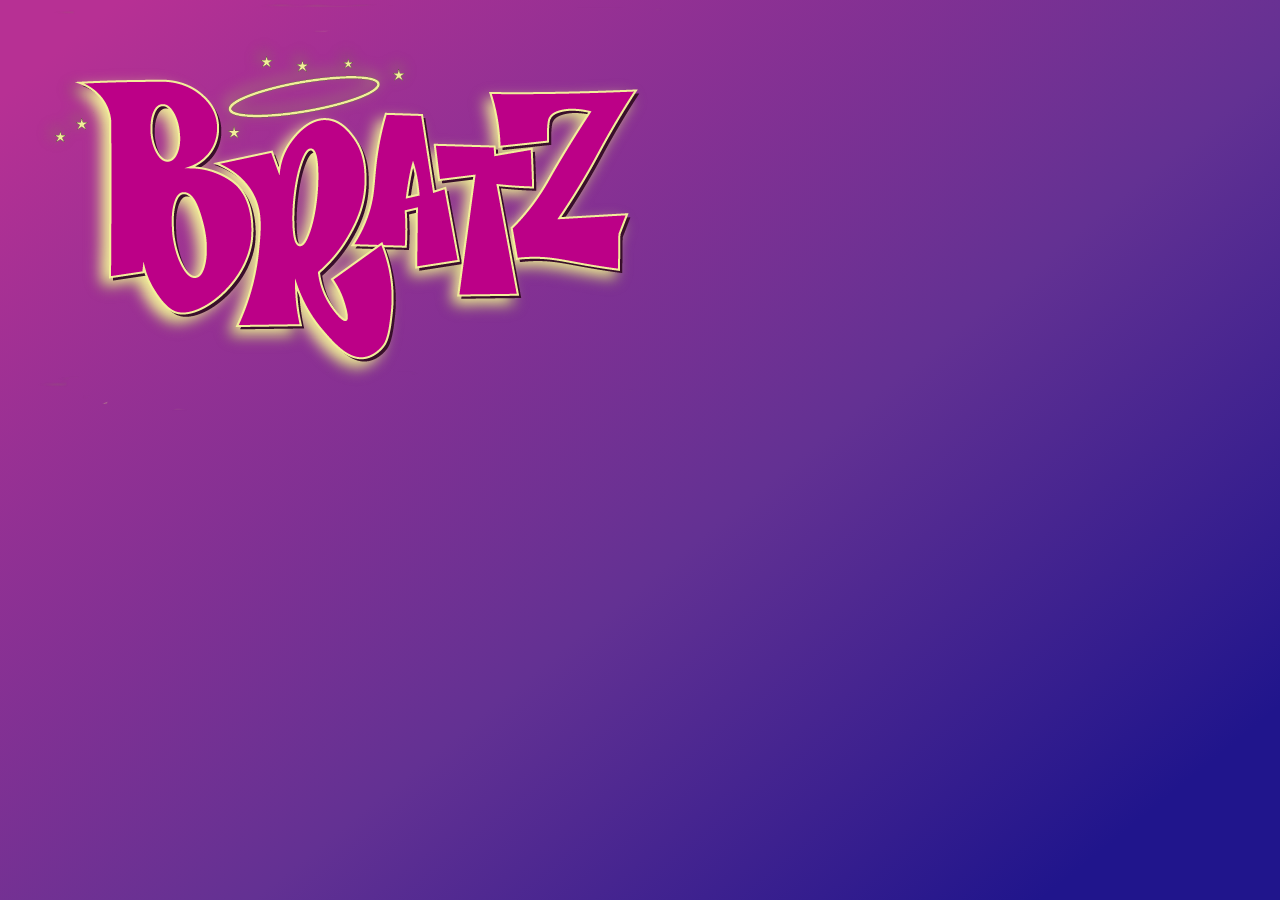
==== index.html @ 7f9d1297 "Add files via upload" ====
<!DOCTYPE html>
<html>
<head>
	<meta charset="utf-8">
	<meta name="viewport" content="width=device-width, initial-scale=1">
	<link rel="stylesheet" type="text/css" href="Introstyle.css">
	<title>custom font</title>

</head>
<body> 
<div id="container">
	<img src="image/Flicker.png" id="base-image"> 
	<img  src="image/overlay5.png" id="overlay-image"> 

</div>

	


	<audio id="audio" autoplay>
	<source src="bratz_theme_song.mp3" type="audio/mpeg">


	<p id="paragraph2">Funk House was crested in by Induustries. </p>



</body>
</html>
---- Introstyle.css ----
body 
{
  height: 100vh;
  margin: 0;
  background: linear-gradient(141deg, #B73094 5%, #633193 57%, #20158C 90%);

}

@font-face {
	font-family: 'funkhouse';
	src:  url('fonts/funkhouse.woff') format('woff');
    font-weight: normal;                                 
    font-style: normal;
}

	#container{ position: absolute;
	margin: 4 auto;
	width: 100%;
	align-items: center;


}

#base-image {
	top: 0%;
	left: 0%;
	position: fixed;
	z-index: -1;
    animation: flicker-animation 1.5s 3;
}

        @keyframes flicker-animation {
            0%, 20%, 100% {
                opacity: 1;
            }
            10%, 30% {
                opacity: 0;
            }
            50% {
                opacity: 0.5;

            }

#overlay-image {
    position: fixed; /* This allows the image to be placed on top of the base image */
  	z-index: 10;
    
}    

#audio {
    
}

#TITLE
{
	font-family: 'funkhouse';
	font-size: 200px;
	line-height: 1.6;
	float: middle;
	margin: 20px;
	font-kerning: ;
}
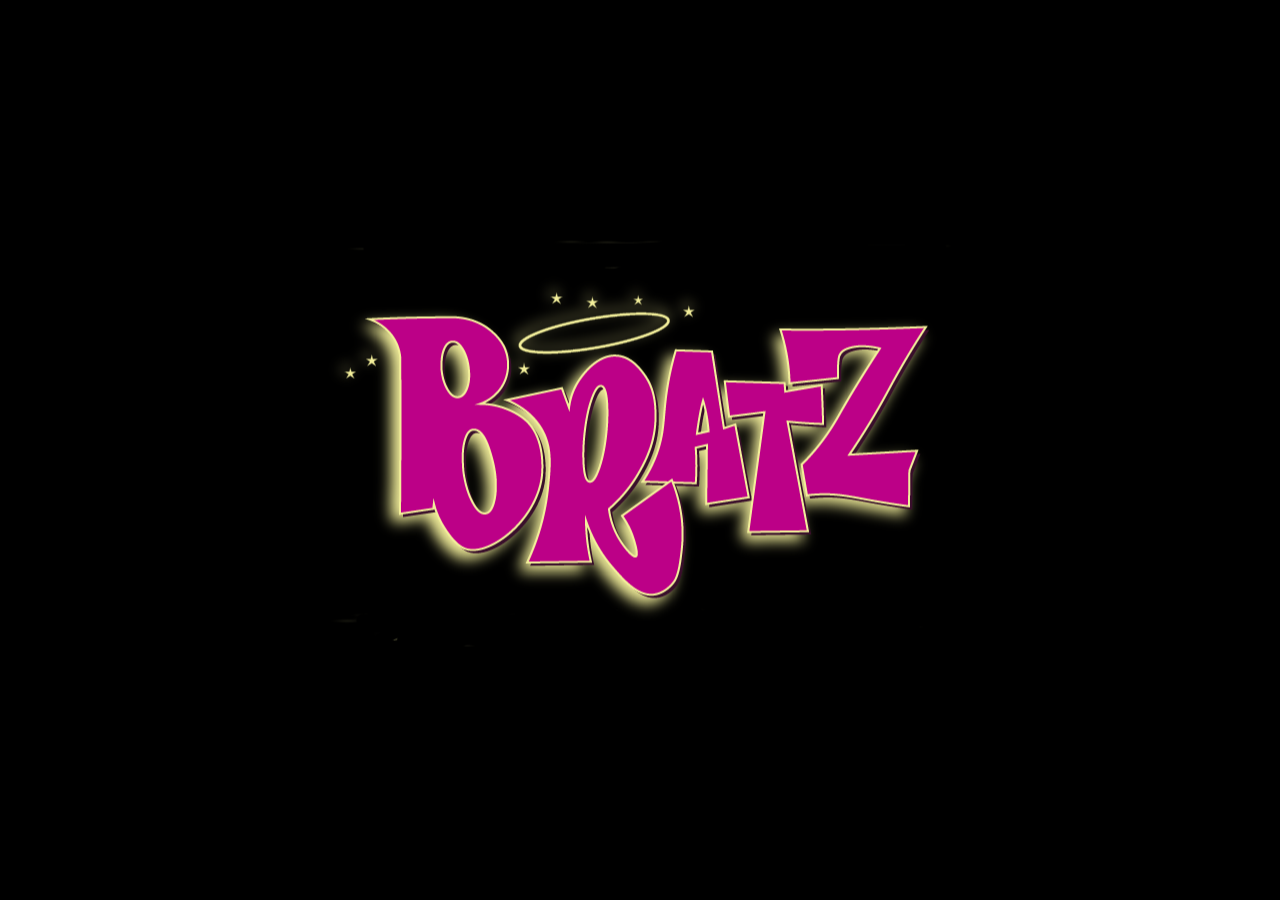
==== commit a392f23b: "Update index.html" ====
--- a/index.html
+++ b/index.html
@@ -1,29 +1,1830 @@
 <!DOCTYPE html>
+<style>
+    
+
+</style>
 <html>
 <head>
 	<meta charset="utf-8">
-	<meta name="viewport" content="width=device-width, initial-scale=1">
-	<link rel="stylesheet" type="text/css" href="Introstyle.css">
-	<title>custom font</title>
-
-</head>
+	<meta name="viewport" content="width=device-width, initial-scale=1"> 
+    <link rel="stylesheet" type="text/css" href="Introstyle.css">
+    <link rel="icon" type="image/png" href="image/Lips.png">
+    <title>BRATZ💫</title>
+	
+	
+</head> 
+
+
+
+
+<style>
+    .stars {
+        position: fixed;
+        top: 0;
+        left: 0;
+        width: 100%;
+        height: 100%;
+        pointer-events: none;
+        z-index: -2; /* Background layer */
+        opacity: 0;
+        animation: fadeInStars 6s ease-in forwards;
+    }
+
+    .star {
+        position: absolute;
+        background-color: white;
+        width: 2px;
+        height: 2px;
+        border-radius: 50%;
+        animation: twinkle 1s infinite alternate;
+    }
+
+    .star-layer-2 {
+        position: fixed;
+        top: 0;
+        left: 0;
+        width: 100%;
+        height: 100%;
+        pointer-events: none;
+        z-index: -1; /* Middle layer */
+        opacity: 0;
+        animation: fadeInStars 6s ease-in forwards;
+    }
+
+    @keyframes twinkle {
+        from {
+            opacity: 0.2;
+            transform: scale(0.8);
+        }
+        to {
+            opacity: 1;
+            transform: scale(1.2);
+        }
+    }
+
+    @keyframes fadeInStars {
+        from {
+            opacity: 0;
+        }
+        to {
+            opacity: 1;
+        }
+    }
+</style>
+
+<div class="stars" id="starsContainer"></div>
+<div class="star-layer-2" id="starsContainer2"></div>
+
+<script>
+    function createStars() {
+        const container = document.getElementById('starsContainer');
+        const container2 = document.getElementById('starsContainer2');
+        const numberOfStars = 200; // Increased from 100
+        const numberOfStarsLayer2 = 150; // Additional stars in second layer
+
+        for (let i = 0; i < numberOfStars; i++) {
+            const star = document.createElement('div');
+            star.className = 'star';
+            star.style.left = Math.random() * 100 + '%';
+            star.style.top = Math.random() * 100 + '%';
+            star.style.animationDelay = Math.random() * 2 + 's';
+            container.appendChild(star);
+        }
+
+        for (let i = 0; i < numberOfStarsLayer2; i++) {
+            const star = document.createElement('div');
+            star.className = 'star';
+            star.style.left = Math.random() * 100 + '%';
+            star.style.top = Math.random() * 100 + '%';
+            star.style.animationDelay = Math.random() * 2 + 's';
+            container2.appendChild(star);
+        }
+    }
+
+    document.addEventListener('DOMContentLoaded', createStars);
+</script>
+
+
+
+
+
+
+ 
+<div class="black-overlay"></div>
+
+<style>
+.black-overlay {
+    position: fixed;
+    top: 0;
+    left: 0;
+    width: 100%;
+    height: 100%;
+    background-color: rgba(0, 0, 0, 1);
+    z-index: 3;
+    pointer-events: none;
+    animation: fadeOutOverlay 2s ease-out forwards;
+}
+
+.micion-image {
+    position: fixed;
+    top: 50%;
+    left: 50%;
+    transform: translate(-50%, -50%);
+    z-index: 2;
+    max-width: 100%;
+    height: auto;
+}
+
+@keyframes fadeOutOverlay {
+    from {
+        opacity: 1;
+    }
+    to {
+        opacity: 0;
+    }
+}
+
+#container {
+    position: absolute;
+    top: 50%;
+    left: 50%;
+    transform: translate(-50%, -50%);
+    z-index: 4;
+    width: 100%;
+    max-width: 950px;
+    margin: 0 auto;
+    display: flex;
+    justify-content: center;
+    align-items: center;
+}
+</style>
+
+
+
+
+
+
+<div class="frame-container">
+    <img src="image/frame8.png" alt="Frame 1">
+</div>
+
+<style>
+
+.title-text {
+    position: fixed;
+    top: 60%;
+    left: 50%;
+    transform: translate(-50%, -50%);
+    font-family: 'Bratz-font-kh';
+    font-size: 40px;
+    color: #f4f989;
+    text-align: center;
+    kerning: 20px;
+    z-index: 1000;
+    text-shadow: 0 0 3px #F2EE9A,
+                 0 0 6px #F2EE9A,
+                 0 0 9px #F2EE9A,
+                 0 0 12px rgba(242, 238, 154, 0.8);
+    animation: glow 2s ease-in-out infinite alternate,
+               fadeIn 1s ease-in forwards;
+    opacity: 0;
+    animation-delay: 6.5s; /* Matches the spotlight animation delay */
+}
+
+@keyframes glow {
+    from {
+        text-shadow: 0 0 3px #F2EE9A,
+                     0 0 6px #F2EE9A,
+                     0 0 9px #F2EE9A,
+                     0 0 12px rgba(242, 238, 154, 0.8);
+    }
+    to {
+        text-shadow: 0 0 6px #F2EE9A,
+                     0 0 12px #F2EE9A,
+                     0 0 18px #F2EE9A,
+                     0 0 24px rgba(242, 238, 154, 0.8);
+    }
+}
+
+@keyframes fadeIn {
+    from {
+        opacity: 0;
+    }
+    to {
+        opacity: 1;
+    }
+}
+.title-text.fade-out {
+    animation: fadeOut 1s ease-out forwards;
+}
+
+@keyframes fadeOut {
+    from {
+        opacity: 1;
+    }
+    to {
+        opacity: 0;
+    }
+}
+ .character-menu {
+        opacity: 0;
+        transition: opacity 1s ease-in;
+        pointer-events: none;
+    }
+
+    .character-menu.fade-in {
+        opacity: 1;
+        pointer-events: auto;
+    }
+
+</style>
+
+<script>
+    document.addEventListener('DOMContentLoaded', function() {
+        const titleText = document.querySelector('.title-text');
+        const characterMenu = document.querySelector('.character-menu');
+        let hasHovered = false;
+
+        titleText.addEventListener('mouseover', function() {
+            if (!hasHovered) {
+                titleText.classList.add('fade-out');
+                // Wait for title to fade out before fading in menu
+                setTimeout(() => {
+                    characterMenu.classList.add('fade-in');
+                }, 1000);
+                hasHovered = true;
+            }
+        });
+    });
+</script>
+
+
+<div class="title-text">
+    Select Your<br>
+    Brat
+</div>
+
+<
+
+<div class="speakersR-container">
+    <img src="image/speakerR.png" alt="Right Speaker">
+</div>
+
+
+
+<div class="speakers-container">
+    <img src="image/speakerL.png" alt="Speakers">
+</div>
+
+
+
+
+<div class="spotlight-container">
+    <img src="image/Spotlight2.png" alt="Spotlight">
+</div>
+
+
+
+
+
+
+
 <body> 
-<div id="container">
-	<img src="image/Flicker.png" id="base-image"> 
-	<img  src="image/overlay5.png" id="overlay-image"> 
-
+<div id="container" >
+	<div style="position: relative;">
+		<img src="image/Flicker.png" id="base-image" style="position: absolute; top: 0; left: 0;"> 
+		<img src="image/overlay5.png" id="overlay-image">
+	</div>
+    
 </div>
 
+
+
+
+<style>
+.stage-container {
+    position: fixed;
+    bottom: 3%;
+    left: 50%;
+    transform: translateX(-50%);
+    width: 75%; /* Reduced from 100% */
+    max-width: 300px; /* Reduced from 1200px */
+    z-index: 1;
+}
+
+.stage-container img {
+    width: 100%;
+    height: auto;
+    display: block;
+}
+</style>
+
+
+<div class="stage-container">
+    <img src="image/stage.png" alt="Stage">
+</div>
+    <style>
+        @font-face {
+            font-family: 'bratz-font-kh';
+            src: url('fonts/bratz-font-kh.ttf') format('truetype');
+        }
+        @keyframes scrollUp {
+            0% {
+                transform: translateY(100vh);
+                opacity: 0;
+            }
+            100% {
+                transform: translateY(0);
+                opacity: 1;
+            }
+        }
+
+        .popup-lyrics {
+            animation: scrollUp 8s ease-out;
+            margin-right: -100px;
+            padding-right: 100px;
+            position: relative;
+            right: -150px;
+        }
+
+
+
+
+        .popup-lyrics {
+            font-family: 'bratz-font-kh';
+            color: #f2ee9a;
+            font-size: 25px;
+            line-height: 1.3;
+            text-align: center;
+            margin-top: 180px;
+            text-shadow: 2px 2px 4px rgba(0,0,0,0.5);
+            
+        }
+
+        .lyrics-line {
+            position: relative;
+            margin: 5px 0;
+        }
+
+        .word {
+            display: inline-block;
+            margin: 0 4px;
+            color: #f2ee9a;
+            transition: color 0.3s ease;
+        }
+
+        .highlighted {
+            color: #ff69b4;
+        }
+    </style>
+
+    <script>
+        document.addEventListener('DOMContentLoaded', function() {
+            const lyrics = [
+            
+                "Everybody now (ooh)",
+                "Time to show the whole world",
+                "What we're all about",
+                "We're the girls with a passion for fashion",
+                "Ooh Bratz, we'll always be there for eachother",
+                "Ooh Bratz (yeah) Stylin' how we feel (ooh)",
+                "Talkin' about best friends (yeah)",
+                "Together we can do anything (oh)",
+                "Gotta plan the dream, take a chance to believe",
+                "Make it real",
+                "B B Bratz",
+        
+            ];
+
+            const popupContent = document.querySelector('.popup-content');
+            const lyricsDiv = document.createElement('div');
+            lyricsDiv.className = 'popup-lyrics';
+
+            lyrics.forEach((line, lineIndex) => {
+                const lineDiv = document.createElement('div');
+                lineDiv.className = 'lyrics-line';
+                
+                // Split line into words and create spans
+                const words = line.split(' ').map(word => {
+                    const span = document.createElement('span');
+                    span.className = 'word';
+                    span.textContent = word;
+                    return span;
+                });
+                
+                // Add all word spans to the line div
+                words.forEach(span => lineDiv.appendChild(span));
+                lyricsDiv.appendChild(lineDiv);
+
+                // Animate each word sequentially
+                setTimeout(() => {
+                    words.forEach((wordSpan, wordIndex) => {
+                        setTimeout(() => {
+                            wordSpan.classList.add('highlighted');
+                        }, wordIndex * 400); // 400ms delay between each word
+                    });
+                }, lineIndex * 3000); // 3000ms delay between each line
+            });
+
+            popupContent.appendChild(lyricsDiv);
+        });
+    </script>
+
+
+
+
+
+
+    <style>
+        .character-menu {
+            position: fixed;
+            top: calc(55% + 14px);
+            left: 50%;
+            transform: translate(-50%, -50%);
+            display: flex;
+            justify-content: center;
+            align-items: center;
+            width: 100%;
+            z-index: 1000;
+        }
+
+        .character-slider {
+            display: flex;
+            width: 300px;  
+            height: 450px;
+            position: relative;
+            overflow: hidden;
+        }
+
+        .character-container {
+            display: flex;
+            transition: transform 0.5s ease;
+            width: 100%;
+        }
+
+        .character-option {
+            min-width: 100%;
+            height: auto;
+            transition: all 0.3s ease;
+        }
+
+        .character-option img {
+            width: 100%;
+            height: 100%;
+            object-fit: contain;
+            transition: filter 0.3s ease;
+        }
+
+        .character-option img:hover {
+            filter: drop-shadow(0 0 2px #f2ee9a) 
+                   drop-shadow(0 0 3px #f2ee9a);
+        }
+
+        .slider-button {
+            background: transparent;
+            color: #f2ee9a;
+            border: none;
+            cursor: pointer;
+            margin: 0 20px;
+            font-size: 48px;
+            width: 90px;
+            height: 90px;
+            display: flex;
+            justify-content: center;
+            align-items: center;
+            text-shadow: 2px 2px 4px rgba(0, 0, 0, 0.3);
+            transition: all 0.3s ease;
+        }
+
+        .slider-button:hover {
+            transform: scale(1.2);
+            text-shadow: 0 0 20px #f2ee9a, 
+                         0 0 30px #f2ee9a,
+                         0 0 40px #f2ee9a;
+            color: #f2ee9a;
+        }
+
+        .slider-button:active {
+            transform: scale(0.95);
+            text-shadow: 0 0 30px #f2ee9a,
+                         0 0 40px #f2ee9a,
+                         0 0 50px #f2ee9a,
+                         0 0 60px #f2ee9a;
+            color: #f2ee9a;
+        }
+
+        .prev::after {
+            content: '⟡';
+            transform: rotate(90deg);
+            display: block;
+        }
+
+        .next::after {
+            content: '⟡';
+            transform: rotate(-90deg);
+            display: block;
+        }
+
+        @keyframes glowPulse {
+            0% { text-shadow: 0 0 20px #f2ee9a; }
+            50% { text-shadow: 0 0 40px #f2ee9a; }
+            100% { text-shadow: 0 0 20px #f2ee9a; }
+        }
+
+        .slider-button.clicked {
+            animation: glowPulse 0.5s ease;
+        }
+    </style>
+
+    <div class="character-menu">
+        <button class="slider-button prev"></button>
+        <div class="character-slider">
+            <div class="character-container">
+                <!-- Original slides -->
+                <div class="character-option">
+                    <img src="image/yasmin.png" alt="Yasmin">
+                </div>
+                <div class="character-option">
+                    <img src="image/jade.png" alt="Jade">
+                </div>
+                <div class="character-option">
+                    <img src="image/cloe.png" alt="Cloe">
+                </div>
+                <div class="character-option">
+                    <img src="image/sasha.png" alt="Sasha">
+                </div>
+                <!-- Cloned slides for infinite loop -->
+                <div class="character-option">
+                    <img src="image/yasmin.png" alt="Yasmin">
+                </div>
+                <div class="character-option">
+                    <img src="image/jade.png" alt="Jade">
+                </div>
+                <div class="character-option">
+                    <img src="image/cloe.png" alt="Cloe">
+                </div>
+                <div class="character-option">
+                    <img src="image/sasha.png" alt="Sasha">
+                </div>
+            </div>
+        </div>
+        <button class="slider-button next"></button>
+    </div>
+
+    <script>
+        document.addEventListener('DOMContentLoaded', function() {
+            const container = document.querySelector('.character-container');
+            const prevBtn = document.querySelector('.prev');
+            const nextBtn = document.querySelector('.next');
+            const slideWidth = 100;
+            const totalSlides = document.querySelectorAll('.character-option').length / 2;
+            let currentIndex = 0;
+
+            function updateSlide(smooth = true) {
+                if (!smooth) {
+                    container.style.transition = 'none';
+                } else {
+                    container.style.transition = 'transform 0.5s ease';
+                }
+                container.style.transform = `translateX(-${currentIndex * slideWidth}%)`;
+            }
+
+            function handleTransitionEnd() {
+                if (currentIndex >= totalSlides) {
+                    currentIndex = 0;
+                    updateSlide(false);
+                }
+                if (currentIndex < 0) {
+                    currentIndex = totalSlides - 1;
+                    updateSlide(false);
+                }
+            }
+
+            function addClickAnimation(button) {
+                button.classList.add('clicked');
+                setTimeout(() => {
+                    button.classList.remove('clicked');
+                }, 500);
+            }
+
+            container.addEventListener('transitionend', handleTransitionEnd);
+
+            prevBtn.addEventListener('click', () => {
+                currentIndex--;
+                updateSlide();
+                addClickAnimation(prevBtn);
+            });
+
+            nextBtn.addEventListener('click', () => {
+                currentIndex++;
+                updateSlide();
+                addClickAnimation(nextBtn);
+            });
+
+            updateSlide();
+        });
+    </script>
+
+
+
+
+
+
+<style>
+
+
+
+        /* Add any necessary styles here */
+    </style>
+    <script>
+        document.addEventListener('DOMContentLoaded', function() {
+            const popupContent = document.querySelector('.popup-content');
+            const singAlongImage = document.createElement('img');
+            singAlongImage.src = 'image/SingAlong.png';
+            singAlongImage.alt = 'Sing Along';
+            singAlongImage.className = 'sing-along-image';
+            singAlongImage.style.position = 'absolute';
+            singAlongImage.style.left = '60%';
+            singAlongImage.style.transform = 'translateX(-50%)';
+            singAlongImage.style.zIndex = '2';
+            singAlongImage.style.width = '50%';
+            popupContent.appendChild(singAlongImage);
+        });
+    </script>
+
+
+    <style>
+        .sing-along-image {
+            animation: slideDown 1s ease forwards;
+            opacity: 0;
+            top: -100px;
+        }
+
+        @keyframes slideDown {
+            from {
+                opacity: 0;
+                top: -100px;
+            }
+            to {
+                opacity: 1;
+                top: 100px;
+            }
+        }
+    </style>
+
+
+    <style>
+        .play-button {
+            position: absolute;
+            width: 0;
+            height: 0;
+            border-top: 25px solid transparent;
+            border-bottom: 25px solid transparent;
+            border-left: 40px solid #f29acf;
+            left: 17%;
+            top: 545px;
+            transform: rotate(0deg);
+            cursor: pointer;
+            transition: all 0.3s ease;
+            z-index: 3;
+        }
+
+        .play-button:before {
+            content: '';
+            position: absolute;
+            top: -25px;
+            left: -40px;
+            width: 0;
+            height: 0;
+            border-radius: 5px;
+            border-top: 25px solid transparent;
+            border-bottom: 25px solid transparent;
+            border-left: 40px solid #F17FB1;
+            transition: all 0.3s ease;
+        }
+
+        .play-button.active {
+            border-left-color: #f29aba;
+            box-shadow: inset 0 0 20px rgba(255, 158, 230, 0.8),
+                       inset 0 0 40px rgba(255, 158, 230, 0.4);
+        }
+
+        .play-button.active:before {
+            border-left-color: #ffbae5;
+            box-shadow: inset 0 0 20px rgba(251, 163, 205, 0.8),
+                       inset 0 0 40px rgba(255, 158, 215, 0.4);
+        }
+
+        .audio-menu-screen {
+            position: absolute;
+            left: 8.4%;
+            top: 238px;
+            z-index: 3;
+            background: #feabd3;
+            border-radius: 5px;
+            padding: 15px;
+            box-shadow: 0 0 20px rgba(0, 0, 0, 0.2);
+            backdrop-filter: blur(5px);
+            width: 249px;
+            height: 108px;
+            opacity: 1;
+            transition: opacity 0.3s ease;
+        }
+
+        .audio-menu-screen.hidden {
+            opacity: 0;
+            pointer-events: none;
+        }
+
+        .mp3-toggle {
+            position: absolute;
+            left: 24%;
+            top: 405px;
+            width: 50px;
+            height: 50px;
+            cursor: pointer;
+            z-index: 4;
+            transition: transform 0.3s ease;
+        }
+
+        .mp3-toggle:hover {
+            transform: scale(1.1);
+        }
+
+        .control-button {
+            position: absolute;
+            cursor: pointer;
+            width: 40px;
+            height: 40px;
+            z-index: 4;
+            background: transparent;
+            border: none;
+            padding: 0;
+        }
+
+        .control-button.rewind {
+            left: 10.5%;
+            top: 535px;
+        }
+
+        .control-button.forward {
+            left: 23%;
+            top: 535px;
+        }
+
+        .control-button.rewind::before,
+        .control-button.rewind::after {
+            content: '';
+            position: absolute;
+            width: 0;
+            height: 0;
+            border-top: 12px solid transparent;
+            border-bottom: 12px solid transparent;
+            border-right: 15px solid #F17FB1;
+        }
+
+        .control-button.rewind::before {
+            right: 50%;
+        }
+
+        .control-button.rewind::after {
+            right: 25%;
+        }
+
+        .control-button.forward::before,
+        .control-button.forward::after {
+            content: '';
+            position: absolute;
+            width: 0;
+            height: 0;
+            border-top: 12px solid transparent;
+            border-bottom: 12px solid transparent;
+            border-left: 15px solid #F17FB1;
+        }
+
+        .control-button.forward::before {
+            left: 25%;
+        }
+
+        .control-button.forward::after {
+            left: 50%;
+        }
+
+        .song-display {
+            background: #feabd3;
+            color: #c52d8b;
+            padding: 10px 20px;
+            border-radius: 20px;
+            font-family: 'bratz-font-kh';
+            min-width: 150px;
+            text-align: center;
+            margin-bottom: 10px;
+            border: 2px solid #c52d8b;
+        }
+
+        .menu-title {
+            color: #c52d8b;
+            font-family: 'bratz-font-kh';
+            text-align: center;
+            margin-bottom: 10px;
+            font-size: 18px;
+        }
+    </style>
+
+    <script>
+        document.addEventListener('DOMContentLoaded', function() {
+            const popupContent = document.querySelector('.popup-content');
+            const playButton = document.createElement('div');
+            playButton.className = 'play-button';
+            
+            const audioMenuScreen = document.createElement('div');
+            audioMenuScreen.className = 'audio-menu-screen hidden';
+
+            const mp3Toggle = document.createElement('img');
+            mp3Toggle.src = 'image/mp3P.png';
+            mp3Toggle.className = 'mp3-toggle';
+            mp3Toggle.alt = 'Toggle Music Menu';
+
+            const menuTitle = document.createElement('div');
+            menuTitle.className = 'menu-title';
+            menuTitle.textContent = 'Music Selection';
+
+            const songs = [
+                { name: 'Original', file: 'bratz_theme_songOG.mp3' },
+                { name: 'Karaoke', file: 'Bratztheme2.mp3' }
+            ];
+
+            let currentSongIndex = 0;
+            let currentAudio = null;
+            let isPlaying = false;
+            let isMenuVisible = false;
+
+            const rewindBtn = document.createElement('button');
+            rewindBtn.className = 'control-button rewind';
+            rewindBtn.setAttribute('aria-label', 'Previous song');
+
+            const songDisplay = document.createElement('div');
+            songDisplay.className = 'song-display';
+            
+            const forwardBtn = document.createElement('button');
+            forwardBtn.className = 'control-button forward';
+            forwardBtn.setAttribute('aria-label', 'Next song');
+
+            audioMenuScreen.appendChild(menuTitle);
+            audioMenuScreen.appendChild(songDisplay);
+
+            mp3Toggle.addEventListener('click', function() {
+                isMenuVisible = !isMenuVisible;
+                audioMenuScreen.classList.toggle('hidden');
+            });
+
+            function updateSongDisplay() {
+                songDisplay.textContent = songs[currentSongIndex].name;
+            }
+
+            function playCurrentSong() {
+                if (currentAudio) {
+                    currentAudio.pause();
+                    currentAudio.currentTime = 0;
+                }
+                currentAudio = new Audio(songs[currentSongIndex].file);
+                currentAudio.play();
+                isPlaying = true;
+                playButton.classList.add('active');
+                updateSongDisplay();
+            }
+
+            rewindBtn.addEventListener('click', function() {
+                currentSongIndex = (currentSongIndex - 1 + songs.length) % songs.length;
+                if (isPlaying) {
+                    playCurrentSong();
+                } else {
+                    updateSongDisplay();
+                }
+            });
+
+            forwardBtn.addEventListener('click', function() {
+                currentSongIndex = (currentSongIndex + 1) % songs.length;
+                if (isPlaying) {
+                    playCurrentSong();
+                } else {
+                    updateSongDisplay();
+                }
+            });
+            
+            playButton.addEventListener('click', function() {
+                if (!currentAudio || currentAudio.paused) {
+                    playCurrentSong();
+                } else {
+                    currentAudio.pause();
+                    isPlaying = false;
+                    this.classList.remove('active');
+                }
+            });
+            
+            updateSongDisplay();
+            popupContent.appendChild(playButton);
+            popupContent.appendChild(mp3Toggle);
+            popupContent.appendChild(audioMenuScreen);
+            popupContent.appendChild(rewindBtn);
+            popupContent.appendChild(forwardBtn);
+        });
+    </script>
+
+    
+
+
+
+    <style>
+        #popout img {
+            transition: filter 0.3s ease;
+        }
+
+        #popout img:hover {
+            filter: drop-shadow(0 0 15px #f2ee9a);
+        }
+
+        
+    </style>
+
+    <div class="popup-screen">
+        <div class="popup-content">
+            <span class="close-button">&times;</span>
+            <!-- Add your popup content here -->
+        </div>
+    </div>
+
+    <script>
+        document.addEventListener('DOMContentLoaded', function() {
+            const popout = document.getElementById('popout');
+            const popupScreen = document.querySelector('.popup-screen');
+            const closeButton = document.querySelector('.close-button');
+
+            popout.addEventListener('click', function() {
+                popupScreen.style.display = 'flex';
+            });
+
+            closeButton.addEventListener('click', function() {
+                popupScreen.style.display = 'none';
+            });
+
+            // Close popup when clicking outside content
+            popupScreen.addEventListener('click', function(e) {
+                if (e.target === popupScreen) {
+                    popupScreen.style.display = 'none';
+                }
+            });
+        });
+    </script>
+
+
+
+    <style>
+        .popup-content img.mp3-left {
+            position: absolute;
+            left: 80px;
+            top: 50%;
+            transform: translateY(-50%);
+            max-width: 25%;
+            height: auto;
+            margin: 0;
+        }
+    </style>
+
+    <script>
+        document.addEventListener('DOMContentLoaded', function() {
+            const popupContent = document.querySelector('.popup-content');
+            const mp3Image = document.createElement('img');
+            mp3Image.src = "image/mp3.png";
+            mp3Image.alt = "MP3 Player";
+            mp3Image.className = "mp3-left";
+            popupContent.appendChild(mp3Image);
+        });
+    </script>
+
+    
+
+
+    <div id="popout" >
+        <img width="80px" height="auto" src="image/MICICON.png" alt="Microphone Icon">
+    </div>
+    
+<style>
+    .popup-screen {
+        position: fixed;
+        top: 0;
+        left: 0;
+        width: 100%;
+        height: 100%;
+        background-color: rgba(0, 0, 0, 0.09);
+        display: none;
+        justify-content: center;
+        align-items: center;
+        z-index: 1000;
+    }
+
+    .popup-content {
+        position: relative;
+        width: 100%;
+        height: 100%;
+        max-width: px; /* Matching the frame container max-width */
+        margin: 0;
+        background-color: rgba(0, 0, 0, 0.7);
+        padding: 20px;
+        border-radius: 5px;
+        animation: popIn 0.3s ease-out;
+    }
+
+    .close-button {
+        position: absolute;
+        top: 60px;
+        right: 80px;
+        font-size: 30px;
+        cursor: pointer;
+        color: #c52d8b;
+    }
+
+    @keyframes popIn {
+        from {
+            transform: scale(0.3);
+            opacity: 0;
+        }
+        to {
+            transform: scale(1);
+            opacity: 1;
+        }
+    }
+</style>
+
+<div class="popup-screen" id="popupScreen">
+    <div class="popup-content">
+        <span class="close-button" onclick="closePopup()">&times;</span>
+        <!-- Add your popup content here -->
+    </div>
+</div>
+
+<script>
+    function showPopup() {
+        document.getElementById('popupScreen').style.display = 'flex';
+    }
+
+    function closePopup() {
+        document.getElementById('popupScreen').style.display = 'none';
+    }
+
+    // Update the microphone icon link to trigger popup
+    window.onload = function() {
+        const micLink = document.querySelector('div[style*="bottom: 40px"] a');
+        micLink.href = 'javascript:void(0)';
+        micLink.onclick = function(e) {
+            e.preventDefault();
+            showPopup();
+        };
+    };
+</script>
+
+	<script>
+		document.getElementById('audio1').addEventListener('ended', function() {
+			const audio2 = document.getElementById('audio2');
+			audio2.loop = true;
+			audio2.play();
+		});
+	</script>  
+
+
+<style>
+    .profile-container {
+        position: absolute;
+        top: 50%;
+        left: 50%;
+        transform: translate(-50%, -50%);
+        display: flex;
+        gap: 20px;
+        z-index: 1003;
+    }
+
+    .profile-item {
+        display: flex;
+        flex-direction: column;
+        align-items: center;
+        gap: 10px;
+    }
+
+    .profile-icon {
+        width: 80px;
+        height: 80px;
+        cursor: pointer;
+        transition: all 0.3s ease;
+        border-radius: 50%;
+    }
+
+    .profile-icon:hover {
+        transform: scale(1.1);
+    }
+
+    .profile-name {
+        font-family: 'Bratz-font-kh', sans-serif;
+        color: #c52d8b;
+        font-size: 18px;
+        text-align: center;
+        transition: all 0.3s ease;
+    }
+
+    .profile-item.selected .profile-icon {
+        position: absolute;
+        top: -185px;
+        left: 8%;
+        transform: translateX(-50%);
+        width: 70px;
+        height: 70px;
+    }
+
+    .profile-item.selected .profile-name {
+        position: absolute;
+        top: -109px;
+        left: 8%;
+        transform: translateX(-50%);
+        font-size: 16px;
+    }
+
+    .profile-item.hidden {
+        display: none;
+    }
+
+    .white-screen.purple {
+        background-color: #ff96dc;
+    }
+
+    .white-screen.green {
+        background-color: #ff9eba;
+    }
+
+    .white-screen.blue {
+        background-color: #cee5fd;
+    }
+
+    .white-screen.orange {
+        background-color: #ff9650;
+    }
+
+    .back-button {
+        position: absolute;
+        top: 20px;
+        left: 10px;
+        background: transparent;
+        color: #c52d8b;
+        border: none;
+        cursor: pointer;
+        font-family: 'Bratz-font-kh', sans-serif;
+        font-size: 36px;
+        display: none;
+        z-index: 1003;
+        transition: transform 0.3s ease;
+    }
+
+    .back-button:hover {
+        transform: scale(1.1);
+    }
+
+    .back-button.visible {
+        display: block;
+    }
+
+    .close-button2.hidden {
+        display: none;
+    }
+
+    .date-display.profile-selected {
+        top: 250px;
+        font-size: 22px;
+        left: 50%;
+    }
+
+    .digital-clock.profile-selected {
+        top: 250px;
+        left: 67%;
+        font-size: 22px;
+    }
+
+    .brand-images {
+        position: absolute;
+        bottom: 20px;
+        left: 48%;
+        transform: translateX(-50%);
+        display: none;
+        z-index: 1003;
+        width: 300px;
+        height: 300px;
+    }
+
+    .brand-images.visible {
+        display: block;
+    }
+
+    .brand-image {
+        position: absolute;
+        left: 55%;
+        top: 52%;
+        transform: translate(-50%, -50%);
+        width: 300px;
+        height: 300px;
+        transition: opacity 0.5s ease-in-out;
+    }
 	
-
-
-	<audio id="audio" autoplay>
-	<source src="bratz_theme_song.mp3" type="audio/mpeg">
-
-
-	<p id="paragraph2">Funk House was crested in by Induustries. </p>
+    #fh-image {
+        opacity: 0;
+    }
+
+    #bratz-font-image {
+        opacity: 1;
+    }
+
+    .brand-images.hover-once #fh-image {
+        opacity: 1;
+    }
+
+    .brand-images.hover-once #bratz-font-image {
+        opacity: 0;
+    }
+
+    .brand-images.hover-twice #fh-image,
+    .brand-images.hover-twice #bratz-font-image {
+        opacity: 0;
+    }
+</style>
+
+<script>
+    window.addEventListener('load', function() {
+        const whiteScreen = document.querySelector('.white-screen');
+        const closeButton = document.querySelector('.close-button2');
+        const dateDisplay = document.querySelector('.date-display');
+        const digitalClock = document.querySelector('.digital-clock');
+        
+        const profileContainer = document.createElement('div');
+        profileContainer.className = 'profile-container';
+        whiteScreen.appendChild(profileContainer);
+
+        const backButton = document.createElement('button');
+        backButton.className = 'back-button';
+        backButton.textContent = '<';
+        whiteScreen.appendChild(backButton);
+
+        const brandImages = document.createElement('div');
+        brandImages.className = 'brand-images';
+        
+        const fhImage = document.createElement('img');
+        fhImage.src = 'image/fh.png';
+        fhImage.className = 'brand-image';
+        fhImage.id = 'fh-image';
+        
+        const bratzFontImage = document.createElement('img');
+        bratzFontImage.src = 'image/thebratzfont2.png';
+        bratzFontImage.className = 'brand-image';
+        bratzFontImage.id = 'bratz-font-image';
+        
+        brandImages.appendChild(fhImage);
+        brandImages.appendChild(bratzFontImage);
+        whiteScreen.appendChild(brandImages);
+
+        let hoverCount = 0;
+        brandImages.addEventListener('mouseenter', function() {
+            hoverCount++;
+            if(hoverCount === 1) {
+                brandImages.classList.add('hover-once');
+                brandImages.classList.remove('hover-twice');
+            } else if(hoverCount === 2) {
+                brandImages.classList.remove('hover-once');
+                brandImages.classList.add('hover-twice');
+            }
+        });
+
+        const createProfileItem = (src, name, alt) => {
+            const div = document.createElement('div');
+            div.className = 'profile-item';
+            
+            const img = document.createElement('img');
+            img.src = src;
+            img.alt = alt;
+            img.className = 'profile-icon';
+            
+            const nameDiv = document.createElement('div');
+            nameDiv.className = 'profile-name';
+            nameDiv.textContent = name;
+            
+            div.appendChild(img);
+            div.appendChild(nameDiv);
+            return div;
+        };
+
+        const profiles = [
+            {src: 'image/YasminProfile.png', name: 'Yasmin', alt: 'Yasmin Profile', color: 'purple'},
+            {src: 'image/JadeProfile.png', name: 'Jade', alt: 'Jade Profile', color: 'green'},
+            {src: 'image/CloeProfile.png', name: 'Cloe', alt: 'Cloe Profile', color: 'blue'},
+            {src: 'image/SashaProfile.png', name: 'Sasha', alt: 'Sasha Profile', color: 'orange'}
+        ];
+
+        const profileElements = profiles.map(profile => {
+            const item = createProfileItem(profile.src, profile.name, profile.alt);
+            profileContainer.appendChild(item);
+            return item;
+        });
+
+        profileElements.forEach((item, index) => {
+            item.addEventListener('click', function() {
+                whiteScreen.classList.remove('purple', 'green', 'blue', 'orange');
+                whiteScreen.classList.add(profiles[index].color);
+
+                profileElements.forEach(profile => {
+                    if (profile !== item) {
+                        profile.classList.add('hidden');
+                    }
+                });
+
+                item.classList.add('selected');
+                backButton.classList.add('visible');
+                closeButton.classList.add('hidden');
+                dateDisplay.classList.add('profile-selected');
+                digitalClock.classList.add('profile-selected');
+                brandImages.classList.add('visible');
+                hoverCount = 0;
+                brandImages.classList.remove('hover-once', 'hover-twice');
+            });
+        });
+
+        backButton.addEventListener('click', function() {
+            resetProfiles();
+        });
+
+        closeButton.addEventListener('click', function() {
+            resetProfiles();
+        });
+
+        function resetProfiles() {
+            profileElements.forEach(profile => {
+                profile.classList.remove('hidden', 'selected');
+            });
+            whiteScreen.classList.remove('purple', 'green', 'blue', 'orange');
+            backButton.classList.remove('visible');
+            closeButton.classList.remove('hidden');
+            dateDisplay.classList.remove('profile-selected');
+            digitalClock.classList.remove('profile-selected');
+            brandImages.classList.remove('visible', 'hover-once', 'hover-twice');
+            hoverCount = 0;
+        }
+    });
+</script>
+
+<style>
+    #notes-icon {
+        position: absolute;
+        right: 775px;
+        bottom: 30px;
+        max-width: 90px;
+        transition: all 0.3s ease-in-out;
+        z-index: 2;
+        cursor: pointer;
+        transform-origin: center;
+        opacity: 1;
+    }
+
+    #notes-icon:hover {
+        transform: scale(1.2);
+    }
+
+    #notes-icon.hidden {
+        opacity: 0;
+        pointer-events: none;
+    }
+
+    .notes-popup {
+        display: none;
+        position: fixed;
+        top: 50%;
+        left: 50%;
+        transform: translate(-50%, -50%);
+        z-index: 1000;
+    }
+
+    .notes-frame {
+        width: 500px;
+        height: 400px;
+        background-color: #93456B;
+        border: 8px solid #F17FB1;
+        border-radius: 10px;
+        position: relative;
+        display: flex;
+        justify-content: center;
+        align-items: center;
+        padding: 0; /* Remove padding */
+    }
+
+    .notes-content {
+        width: 100%; /* Full width */
+        height: 100%; /* Full height */
+        background-color: #feabd3;
+        border: none;
+        border-radius: 5px;
+        padding: 15px;
+        padding-right: 45px;
+        font-family: 'Bratz-font-kh', sans-serif;
+        color: #c52d8b;
+        font-size: 16px;
+        resize: none;
+        position: relative;
+        margin: 0; /* Remove margin */
+        box-sizing: border-box; /* Include padding in width/height calculation */
+    }
+
+    .notes-close {
+        position: absolute;
+        top: 10px;
+        right: 10px;
+        background: transparent;
+        border: none;
+        color: #c52d8b;
+        font-family: 'Bratz-font-kh', sans-serif;
+        font-size: 36px;
+        cursor: pointer;
+        display: flex;
+        align-items: center;
+        justify-content: center;
+        transition: all 0.3s ease;
+        text-decoration: none;
+        line-height: 1;
+        z-index: 2;
+    }
+
+    .notes-close:hover {
+        color: #F17FB1;
+        transform: scale(1.1);
+    }
+</style>
+
+<img id="notes-icon" src="image/Notes.png" alt="Notes Icon">
+
+<div class="notes-popup" id="notesPopup">
+    <div class="notes-frame">
+        <textarea class="notes-content" placeholder="Write your notes here..."></textarea>
+        <button class="notes-close" onclick="toggleNotes()">x</button>
+    </div>
+</div>
+
+<script>
+    function toggleNotes() {
+        const popup = document.getElementById('notesPopup');
+        const icon = document.getElementById('notes-icon');
+        
+        if(popup.style.display === 'none' || popup.style.display === '') {
+            popup.style.display = 'block';
+            icon.classList.add('hidden');
+        } else {
+            popup.style.display = 'none';
+            icon.classList.remove('hidden');
+        }
+    }
+
+    document.getElementById('notes-icon').addEventListener('click', toggleNotes);
+</script>
+
+
+
+
+
+
+
+
+<style>
+	
+    
+    @font-face {
+        font-family: 'Bratz-font-kh';
+        src: url('fonts/Bratz-font-kh.ttf') format('truetype');
+    }
+
+    .popup-screen2 {
+        position: fixed;
+        top: 0;
+        left: 0;
+        width: 100%;
+        height: 100%;
+        background-color: rgba(0, 0, 0, 0.09);
+        display: none;
+        justify-content: center;
+        align-items: center;
+        z-index: 1000;
+    }
+
+    .popup-content2 {
+        position: relative;
+        width: 100%;
+        height: 100%;
+        max-width: px;
+        margin: 0;
+        background-color: rgba(0, 0, 0, 0.7);
+        padding: 20px;
+        border-radius: 5px;
+        animation: popIn 0.3s ease-out;
+    }
+
+    .close-button2 {
+        position: absolute;
+        bottom: 20px;
+        left: 50%;
+        transform: translateX(-50%);
+        font-size: 36px;
+        cursor: pointer;
+        color: #c52d8b;
+        z-index: 1002;
+        background-color: transparent;
+        border: none;
+        padding: 10px;
+        border-radius: 50%;
+        transition: all 0.3s ease;
+        width: 40px;
+        height: 40px;
+        display: flex;
+        align-items: center;
+        justify-content: center;
+        text-decoration: none;
+        font-family: 'Bratz-font-kh', sans-serif;
+    }
+
+    .close-button2:hover {
+        color: #ff69b4;
+        transform: translateX(-50%) scale(1.1);
+    }
+
+    .pink-rectangle {
+        position: absolute;
+        width: 1000px;
+        height: 700px;
+        background-color: #93456B;
+        top: 50%;
+        left: 50%;
+        transform: translate(-50%, -50%);
+        border-radius: 10px;
+        z-index: 1000;
+        border-width: 50px 30px 30px 30px;
+        border-style: solid;
+        border-color: #F17FB1;
+        box-sizing: border-box;
+    }
+
+    .black-circle {
+        position: absolute;
+        width: 15px;
+        height: 15px;
+        background-color: black;
+        border-radius: 50%;
+        top: -30px;  /* Changed from 2px to -10px to move circle up */
+        left: 50%;
+        transform: translateX(-50%);
+        z-index: 1001;
+    }
+
+
+    .white-screen {
+        position: absolute;
+        width: 600px;
+        height: 400px;
+        background-color: #feabd3;
+        top: 50%;
+        left: 50%;
+        transform: translate(-50%, -50%);
+        border-radius: 10px;
+        z-index: 1001;
+    }
+
+    .profile-container {
+        position: absolute;
+        display: flex;
+        justify-content: space-around;
+        width: 500px;
+        top: 50%;
+        left: 50%;
+        transform: translate(-50%, -50%);
+        z-index: 1002;
+    }
+
+    .profile-item {
+        display: flex;
+        flex-direction: column;
+        align-items: center;
+        gap: 10px;
+    }
+
+    .profile-image {
+        width: 100px;
+        height: 100px;
+        border-radius: 50%;
+        transition: transform 0.3s ease;
+        cursor: pointer;
+    }
+
+    .profile-image:hover {
+        transform: scale(1.1);
+    }
+
+    .character-name {
+        font-family: 'Bratz-font-kh', sans-serif;
+        color: #c52d8b;
+        font-size: 20px;
+        text-align: center;
+        margin-top: 5px;
+    }
+
+    .digital-clock {
+        position: absolute;
+        top: 285px;
+        left: 50%;
+        transform: translateX(-50%);
+        font-family: 'Bratz-font-kh', sans-serif;
+        font-size: 45px;
+        color: #c52d8b;
+        z-index: 1002;
+        text-shadow: 0 0 10px rgba(197, 45, 139, 0.5);
+    }
+
+    .date-display {
+        position: absolute;
+        top: 255px;
+        left: 50%;
+        transform: translateX(-50%);
+        font-family: 'Bratz-font-kh', sans-serif;
+        font-size: 28px;
+        color: #c52d8b;
+        z-index: 1002;
+        text-shadow: 0 0 10px rgba(197, 45, 139, 0.5);
+    }
+</style>
+
+<div class="popup-screen2" id="popupScreen2">
+    <div class="popup-content2">
+        <div class="pink-rectangle">
+            <div class="black-circle"></div>
+        </div>
+        <div class="white-screen">
+            <span class="close-button2" onclick="closePopup2()">x</span>
+        </div>
+        <div class="date-display" id="date"></div>
+        <div class="digital-clock" id="clock"></div>
+        <div class="profile-container">
+           
+        </div>
+    </div>
+</div>
+
+<script>
+    function showPopup2() {
+        document.getElementById('popupScreen2').style.display = 'flex';
+    }
+
+    function closePopup2() {
+        document.getElementById('popupScreen2').style.display = 'none';
+    }
+
+    function updateClock() {
+        const now = new Date();
+        let hours = now.getHours();
+        let minutes = now.getMinutes();
+        
+        hours = hours % 12;
+        hours = hours ? hours : 12;
+        
+        hours = hours < 10 ? '0' + hours : hours;
+        minutes = minutes < 10 ? '0' + minutes : minutes;
+        
+        const timeString = `${hours}:${minutes}`;
+        document.getElementById('clock').textContent = timeString;
+
+        const months = ['January', 'February', 'March', 'April', 'May', 'June', 'July', 'August', 'September', 'October', 'November', 'December'];
+        const month = months[now.getMonth()];
+        const date = now.getDate();
+        const year = now.getFullYear();
+        
+        const dateString = `${month} ${date}, ${year}`;
+        document.getElementById('date').textContent = dateString;
+    }
+
+    window.addEventListener('load', function() {
+        const cpIcon = document.getElementById('cp-icon');
+        const cpiIcon = document.getElementById('cpi-icon');
+        
+        cpIcon.style.cursor = 'pointer';
+        cpiIcon.style.cursor = 'pointer';
+        
+        cpIcon.onclick = function(e) {
+            e.preventDefault();
+            showPopup2();
+        };
+        
+        cpiIcon.onclick = function(e) {
+            e.preventDefault();
+            showPopup2();
+        };
+
+        updateClock();
+        setInterval(updateClock, 1000);
+    });
+</script>
+
+
+
+
+
+
+<style>
+    #cp-icon {
+        position: absolute;
+        right: 925px;
+        bottom: 30px;
+        max-width: 120px;
+        transition: opacity 0.5s ease-in-out;
+        opacity: 1;
+        z-index: 2;
+    }
+
+    #cp-icon:hover {
+        opacity: 0;
+    }
+
+    #cp-icon:hover + #cpi-icon {
+        opacity: 1;
+    }
+
+    #cpi-icon {
+        position: absolute;
+        right: 925px;
+        bottom: 30px;
+        max-width: 120px;
+        transition: opacity 0.5s ease-in-out;
+        opacity: 0;
+        z-index: 1;
+    }
+</style>
+
+
+
+
+
+<img id="cp-icon" src="image/CPC.png" alt="CP Icon">
+
+
+<img id="cpi-icon" src="image/CPicon.png" alt="CPI Icon"> 
+
+
+
+
+
+
+
+</style>
+
+<div class="popup-screen" id="popupScreen">
+<div class="popup-content">
+    <span class="close-button" onclick="closePopup()">&times;</span>
+    <!-- Add your popup content here -->
+</div>
+</div>
+    
+
+
+	<audio id="audio1" autoplay>
+		<source src="bratz_theme_songOG.mp3" type="audio/mpeg">
+	</audio>
+	<audio id="audio2">
+		<source src="Bratztheme2.mp3" type="audio/mpeg">
+	</audio>
+	
 
 
 
 </body>
-</html>+
+
+
+<style>
+    
+    .footer {
+        position: fixed;
+        left: 0;
+        bottom: 0;
+        width: 100%;
+        height: 160px;
+        background-color: #1d1d1d;
+        color: white;
+        text-align: center;
+        display: flex;
+        justify-content: center;
+        align-items: center;
+        box-shadow: 0 -2px 10px rgba(0,0,0,0.3);
+        z-index: -1; /* This puts the footer behind other elements */
+    }
+</style>
+
+<div class="footer">
+    <!-- Footer content can go here -->
+</div>
+
+
+</html>  
